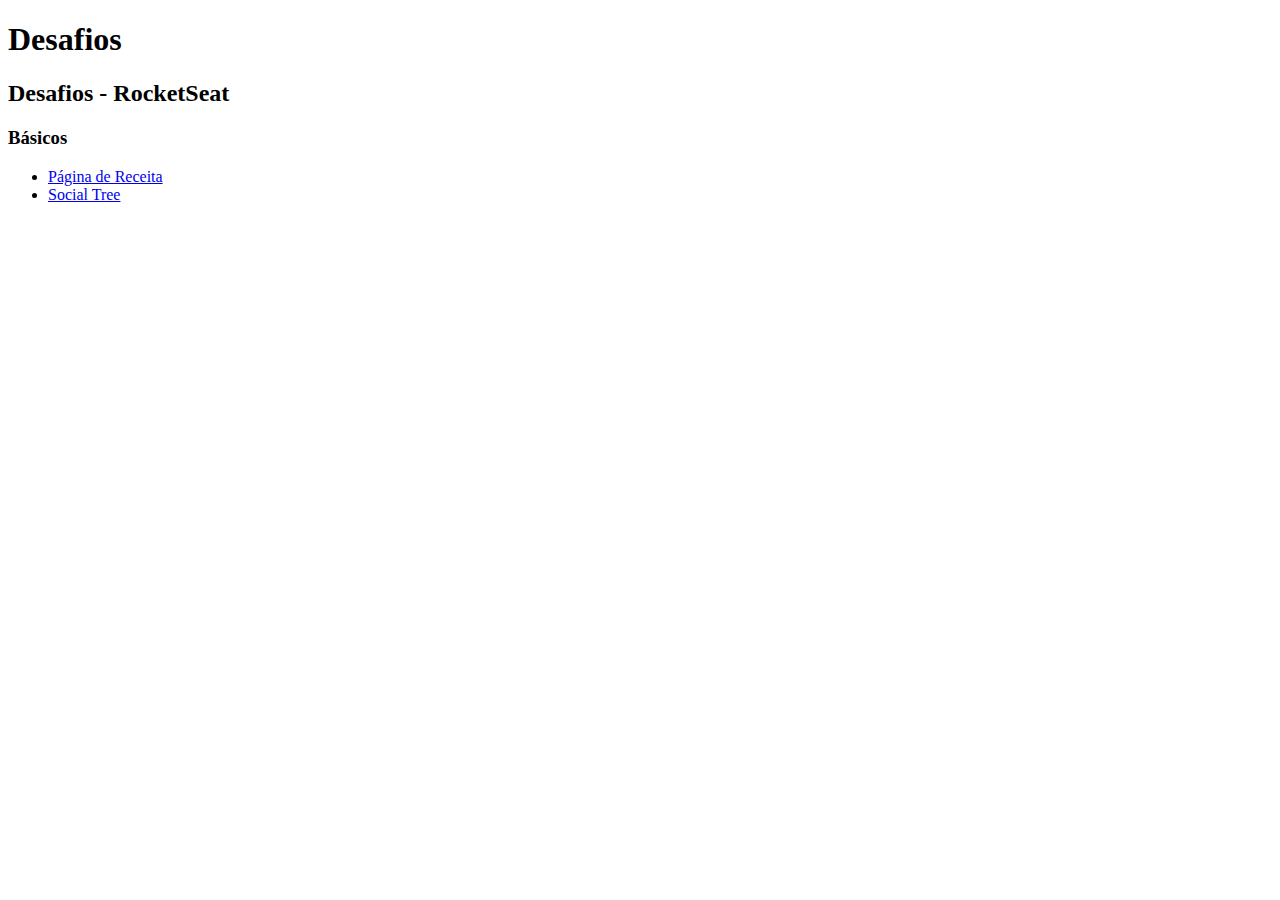
==== index.html @ aa122423 "Add files via upload" ====
<!DOCTYPE html>
<html lang="pt-br">
<head>
    <meta charset="UTF-8">
    <meta name="viewport" content="width=device-width, initial-scale=1.0">
    <title>Desafios - Frontend</title>
</head>
<body>
    <h1>Desafios</h1>

    <h2>Desafios - RocketSeat</h2>
    <h3>Básicos</h3>
    <ul>
        <li> <a href="Básico/Página de Receita/">Página de Receita</a> </li>
        <li> <a href="Básico/Social Tree/">Social Tree</a> </li>
    </ul>
</body>
</html>
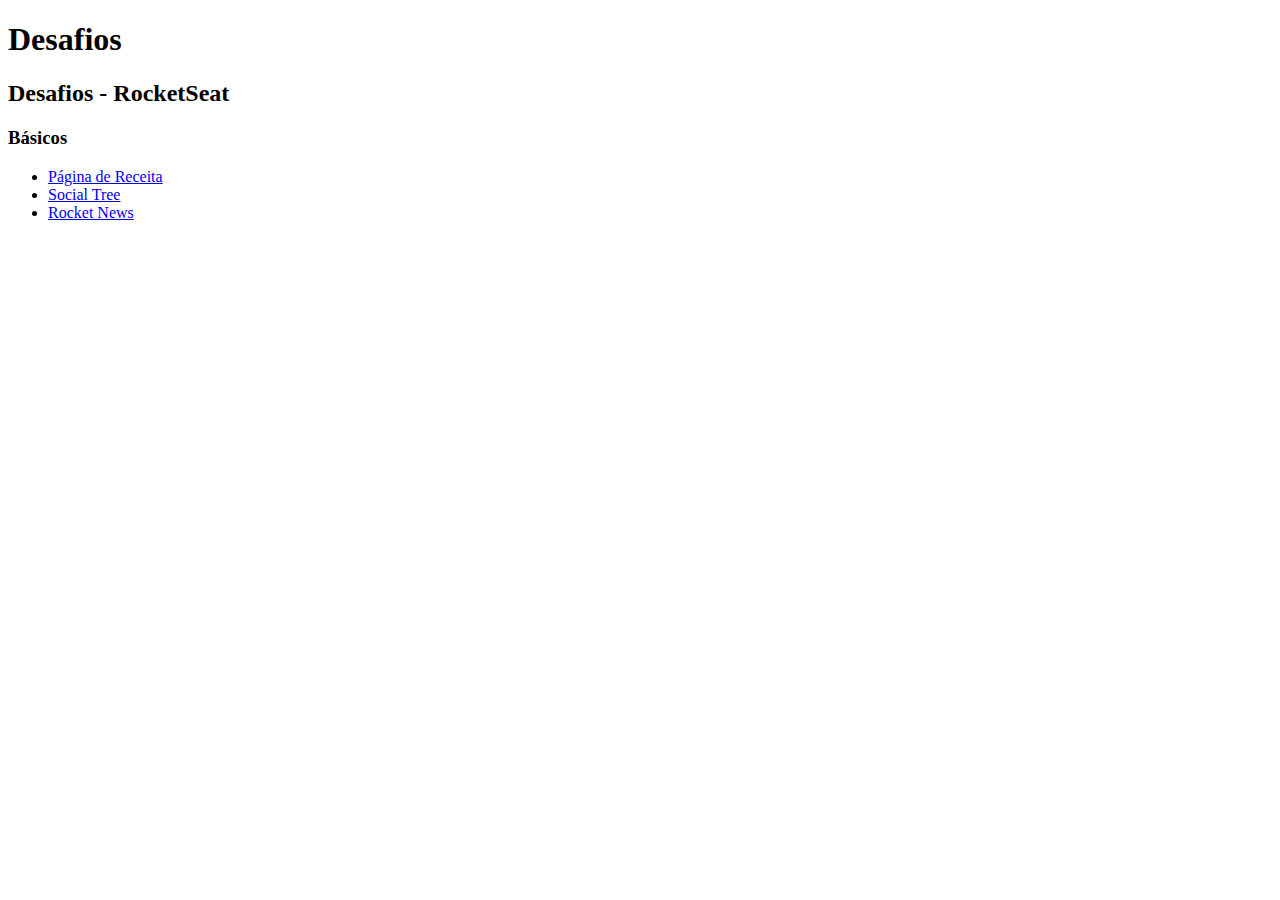
==== commit d8b38547: "Add files via upload" ====
--- a/index.html
+++ b/index.html
@@ -11,8 +11,9 @@
     <h2>Desafios - RocketSeat</h2>
     <h3>Básicos</h3>
     <ul>
-        <li> <a href="Básico/Página de Receita/">Página de Receita</a> </li>
-        <li> <a href="Básico/Social Tree/">Social Tree</a> </li>
+        <li> <a href="basico/pagina-receita/index.html">Página de Receita</a> </li>
+        <li> <a href="basico/social-tree/index.html">Social Tree</a> </li>
+        <li> <a href="basico/rocket-news/index.html">Rocket News</a> </li>
     </ul>
 </body>
 </html>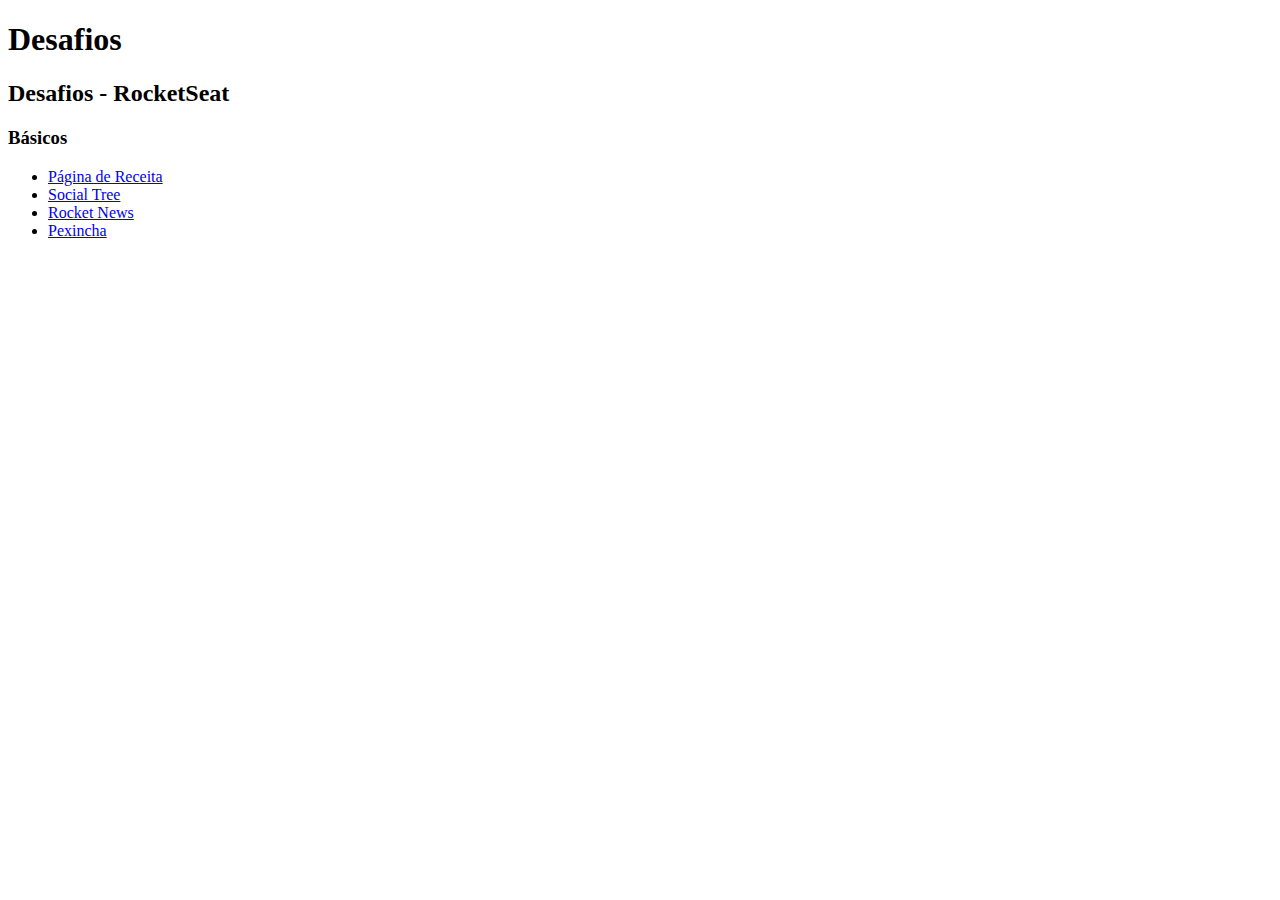
==== commit e2292d10: "Update index.html" ====
--- a/index.html
+++ b/index.html
@@ -14,6 +14,7 @@
         <li> <a href="basico/pagina-receita/index.html">Página de Receita</a> </li>
         <li> <a href="basico/social-tree/index.html">Social Tree</a> </li>
         <li> <a href="basico/rocket-news/index.html">Rocket News</a> </li>
+        <li> <a href="Pexincha/index.html">Pexincha</a> </li>
     </ul>
 </body>
-</html>+</html>
